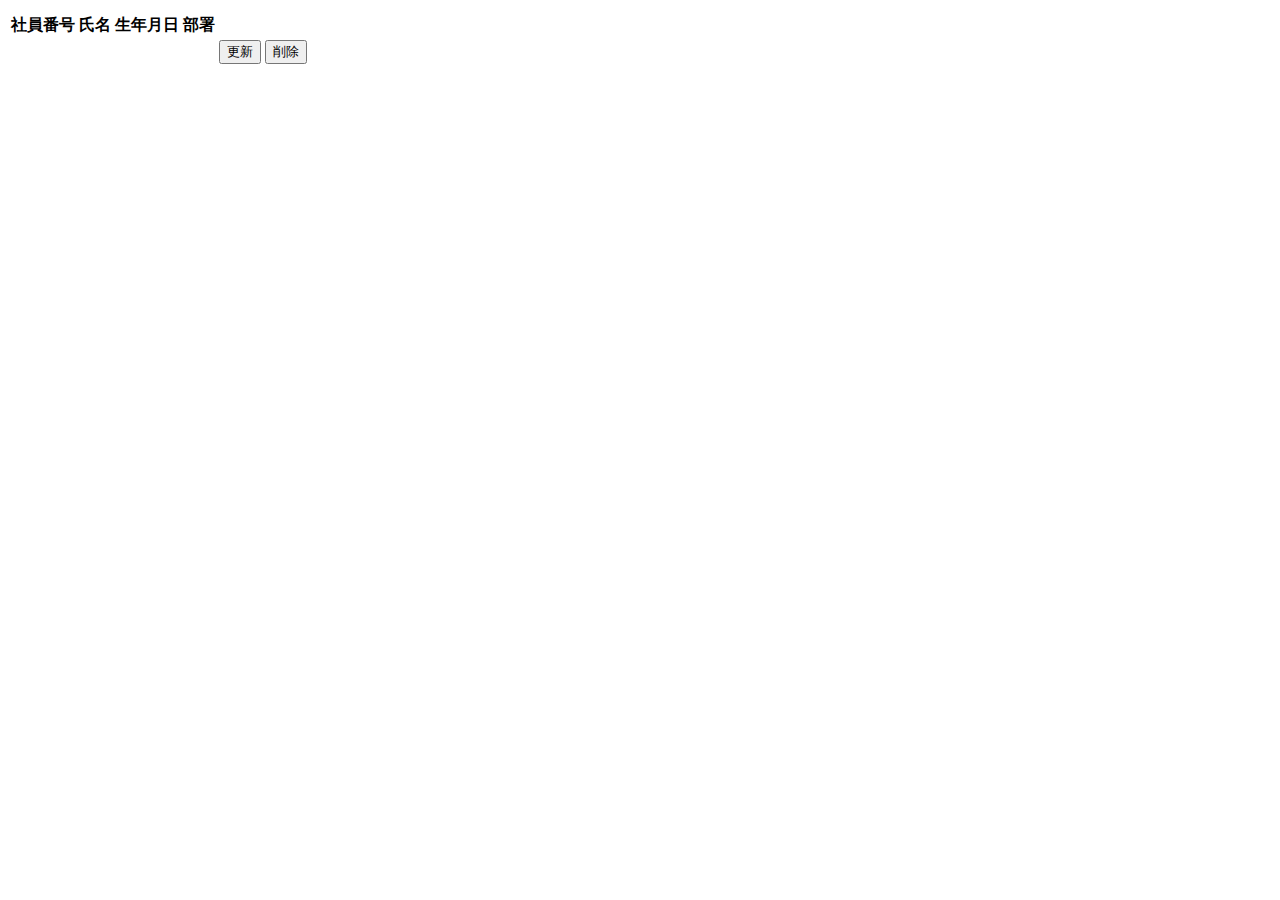
==== src/main/resources/templates/list.html @ 49e634fd "map" ====
<!DOCTYPE html>
<html xmlns:th="http://www.thymeleaf.org"
	  xmlns:layout="http://www.ultraq.net.nz/thymeleaf/layout">
<head>
<meta http-equiv="Content-Type" content="text/html; " charset="UTF-8">
<link th:href="@{webjars/bootstrap/4.4.1-1/css/bootstrap.min.css}" rel="stylesheet" />
<link th:href="@{/css/base.css}" rel="stylesheet" type="text/css">
<script th:href="@{webjars/jquery/3.5.0/js/jquery.min.js}"></script>
<script th:href="@{webjars/bootstrap/4.4.1-1/js/bootstrap.min.js}"></script>
</head>
<body>
	<div th:fragment="timeline" th:remove="tag">
		<table th:id="empTable"> 
			<tr>
				<td th:if="${result} neq null" th:text="'検索結果' + ${result} + '件'"></td>
			</tr>
			<tr>
				<th>社員番号</th>
				<th>氏名</th>
				<th>生年月日</th>
				<th>部署</th>
			</tr>
			<tr th:class="empList" th:each="employee : ${employees}" th:object="${employee}">
				<td class="id" th:text="*{id}"></td>
				<td class="name" th:text="*{name}"></td>
				<td class="birthdate" th:text="*{birthdate}"></td>
				<td class="division" th:text="*{division}"></td>
				<td>
					<form th:action="@{/update}" method="POST">
						<input type="hidden" name="id" th:value="*{id}">
						<input type="hidden" name="name" th:value="*{name}">
						<input type="hidden" name="birthdate" th:value="*{birthdate}">
						<input type="hidden" name="division" th:value="*{division}">
						<input type="submit" value="更新">
					</form>
				</td>
				<td>
					<input type="button" class="ajax_delete" value="削除" th:name="*{id}">
				</td>
			</tr>
		</table>
	</div>
</body>
</html>
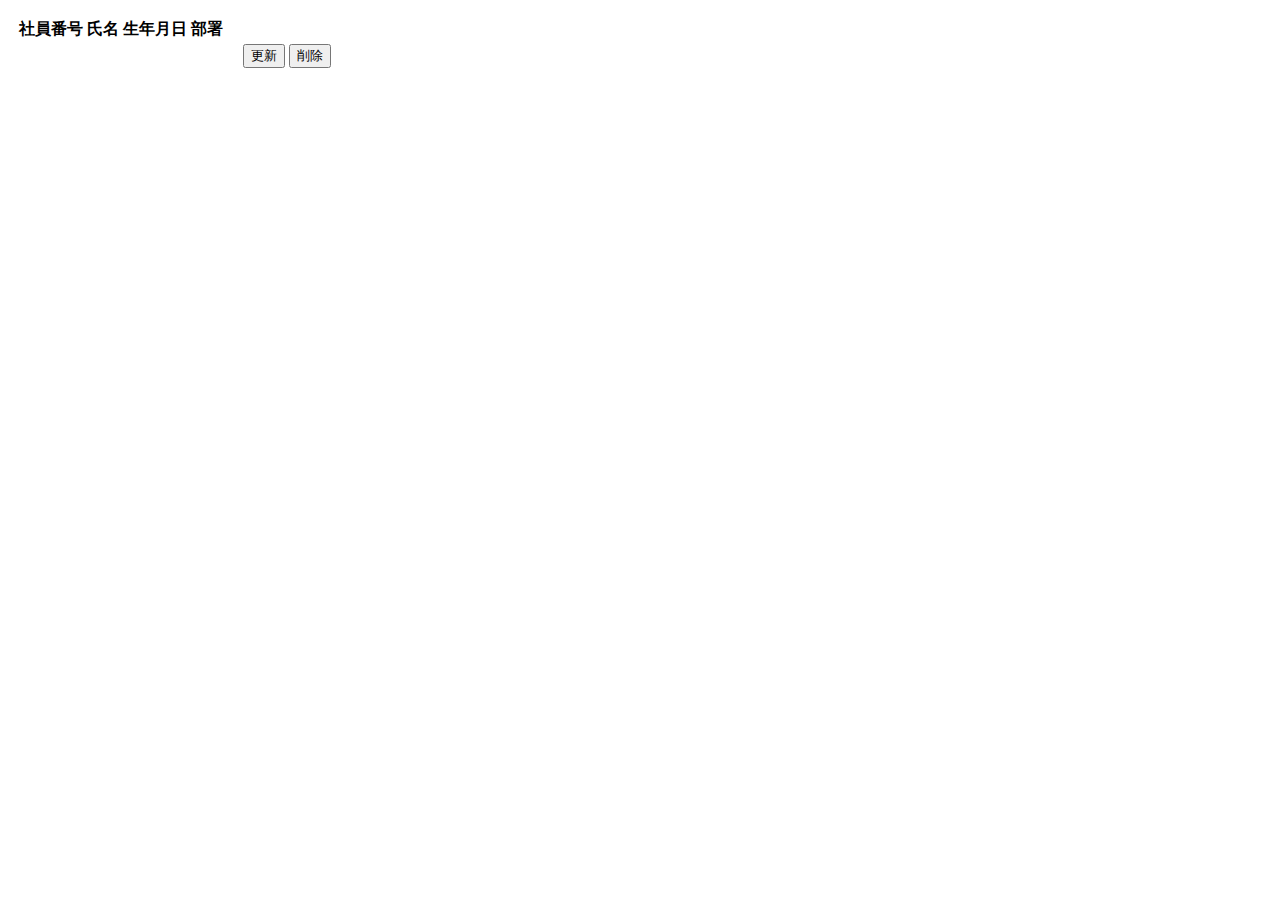
==== commit 542853a5: "update css" ====
--- a/src/main/resources/templates/list.html
+++ b/src/main/resources/templates/list.html
@@ -11,35 +11,54 @@
 </head>
 <body>
 	<div th:fragment="timeline" th:remove="tag">
-		<table th:id="empTable"> 
-			<tr>
-				<td th:if="${result} neq null" th:text="'検索結果' + ${result} + '件'"></td>
-			</tr>
-			<tr>
-				<th>社員番号</th>
-				<th>氏名</th>
-				<th>生年月日</th>
-				<th>部署</th>
-			</tr>
-			<tr th:class="empList" th:each="employee : ${employees}" th:object="${employee}">
-				<td class="id" th:text="*{id}"></td>
-				<td class="name" th:text="*{name}"></td>
-				<td class="birthdate" th:text="*{birthdate}"></td>
-				<td class="division" th:text="*{division}"></td>
-				<td>
-					<form th:action="@{/update}" method="POST">
-						<input type="hidden" name="id" th:value="*{id}">
-						<input type="hidden" name="name" th:value="*{name}">
-						<input type="hidden" name="birthdate" th:value="*{birthdate}">
-						<input type="hidden" name="division" th:value="*{division}">
-						<input type="submit" value="更新">
-					</form>
-				</td>
-				<td>
-					<input type="button" class="ajax_delete" value="削除" th:name="*{id}">
-				</td>
-			</tr>
-		</table>
+		<div id="empTable">
+			<div class="flex-center">
+				<p class="search-result">
+					<span class="result-num" th:if="${result} neq null" th:text="'検索結果&nbsp;' + ${result} + '&nbsp;件'"></span>
+				</p>
+			</div>
+			<table class="flex-center"> 
+				<tbody class="flex-culomn">
+					<tr class="flex-center">
+						<th class="list-hidden"></th>
+						<th class="list-hidden"></th>
+						<th class="list-header">社員番号</th>
+						<th class="list-header">氏名</th>
+						<th class="list-header">生年月日</th>
+						<th class="list-header">部署</th>
+						<th class="list-hidden"></th>
+						<th class="list-hidden"></th>
+					</tr>
+					<tr th:class="empList" th:each="employee, empStat : ${employees}" th:object="${employee}">
+						<td class="list-hidden"></td>
+						<td class="list-hidden"></td>
+						<td class="id list-items" th:if="${empStat.even}" th:text="*{id}"></td>
+						<td class="id list-items2" th:if="${empStat.odd}" th:text="*{id}"></td>
+						<td class="name list-items" th:if="${empStat.even}" th:text="*{name}"></td>
+						<td class="name list-items2" th:if="${empStat.odd}" th:text="*{name}"></td>
+						<td class="birthdate list-items" th:if="${empStat.even}" th:text="*{birthdate}"></td>
+						<td class="birthdate list-items2" th:if="${empStat.odd}" th:text="*{birthdate}"></td>
+						<td class="division list-items" th:if="${empStat.even}" th:text="*{division}"></td>
+						<td class="division list-items2" th:if="${empStat.odd}" th:text="*{division}"></td>
+						<td>
+							<form th:action="@{/update}" th:object="${updateForms}" method="POST">
+								<input type="hidden" name="updateForms[0].id" th:value="${employee.id}">
+								<input type="hidden" name="updateForms[0].name" th:value="${employee.name}">
+								<input type="hidden" name="updateForms[0].birthdate" th:value="${employee.birthdate}">
+								<input type="hidden" name="updateForms[0].division" th:value="${employee.division}">
+								<input class="item-button2" type="submit" value="更新">
+							</form>
+						</td>
+						<td>
+							<input class="item-button2 ajax_delete" type="button" value="削除" th:name="*{id}">
+						</td>
+					</tr>
+					<tr>
+						<td class="list-hidden2"></td>
+					</tr>
+				</tbody>
+			</table>
+		</div>
 	</div>
 </body>
 </html>